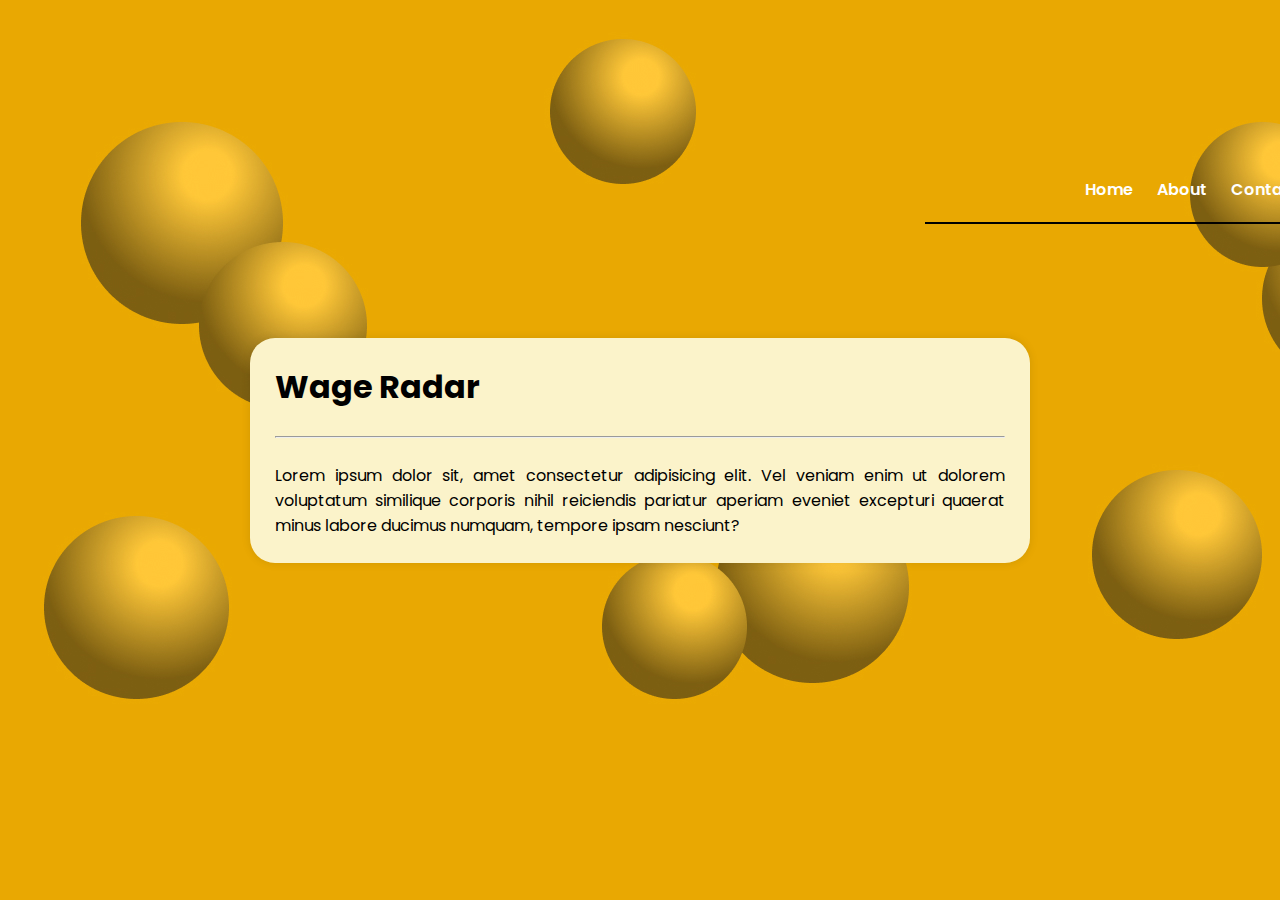
==== Wage Radar website/about.html @ aa3764ec "Add files via upload" ====
<!DOCTYPE html>
<html lang="en">
    <head>
        <meta charset="UTF-8">
        <meta http-equiv="X-UA-Compatible" content="IE=edge">
        <meta name="viewport" content="width=device-width,initial-scale=1.0">
        <title>login</title>
        <link rel="stylesheet" href="style_about.css"> 
    </head>
    <body>
        <div class="head">
            <a href="index.html">Home</a>
            <a href="about.html">About</a>
            <a href="contact.html">Contact</a>
            <br>
            <hr color="black">
        </div>
        <div class="container">
            <h1>Wage Radar</h1>
            <br><hr><br>
            <p>Lorem ipsum dolor sit, amet consectetur adipisicing elit. Vel veniam enim ut dolorem voluptatum similique corporis nihil reiciendis pariatur aperiam eveniet excepturi quaerat minus labore ducimus numquam, tempore ipsam nesciunt?</p>
        </div>
    </body>
</html>
---- Wage Radar website/style_about.css ----
@import url("https:fonts.googleapis.com/css2?family=Poppins:wght@300;400;500;600;700;800;900&display=swap");
*{
    margin: 0;
    padding: 0;
    box-sizing: border-box;
    font-family: "Poppins",sans-serif;
}
body {
    display: flex;
    justify-content: center;
    align-items : center;
    min-height: 100vh;
    background: url(images/abt.jpg) no-repeat;
}
.head{
    position:relative;
    bottom: 250px;
    word-spacing: 20px;
}
.head a {
    position: relative;
    left: 1085px;
    bottom: 10px;
    color:rgb(255, 255, 255);
    text-decoration: none;
    font-weight: 600;
}
.head a:hover {
    text-decoration: underline;
}
.head hr{
    position: relative;
    left:925px;
    top: 10px;
    width: 500px;
    color:rgb(0, 0, 0) ;
}
.container {
    position: relative;
    right:250px;
    max-width: 900px;
    width: 100%;
    background: rgb(251,243,202);
    padding: 25px;
    border-radius: 25px;
    box-shadow:0 0 10px rgba(0, 0, 0, .1);
    }
.container p {
    color: #000000;
    text-align: justify;
}
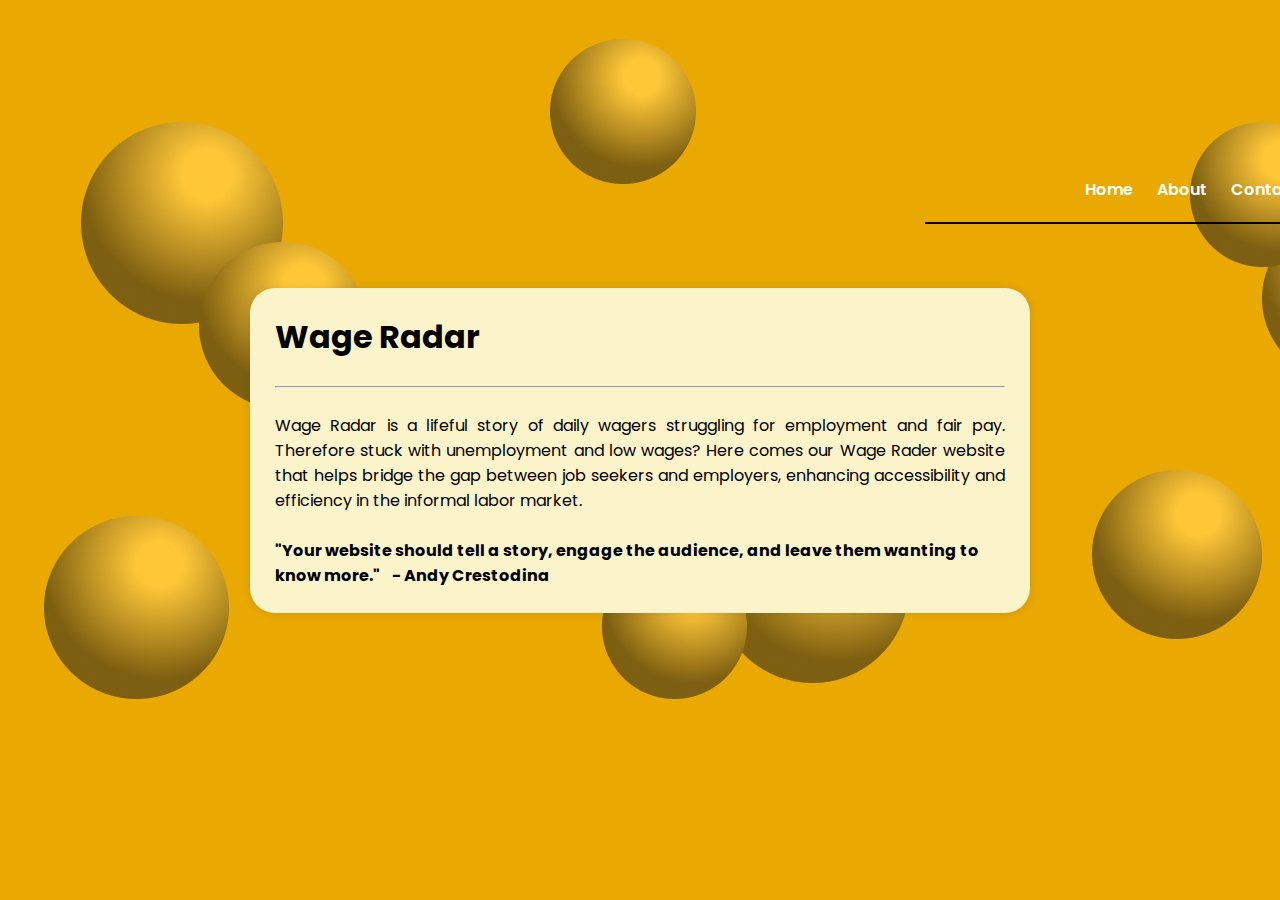
==== commit 6a0bd89d: "latest file" ====
--- a/Wage Radar website/about.html
+++ b/Wage Radar website/about.html
@@ -18,7 +18,9 @@
         <div class="container">
             <h1>Wage Radar</h1>
             <br><hr><br>
-            <p>Lorem ipsum dolor sit, amet consectetur adipisicing elit. Vel veniam enim ut dolorem voluptatum similique corporis nihil reiciendis pariatur aperiam eveniet excepturi quaerat minus labore ducimus numquam, tempore ipsam nesciunt?</p>
+            <p>Wage Radar is a lifeful story of daily wagers struggling for employment and fair pay. Therefore stuck with unemployment and low wages? Here comes our Wage Rader website that  helps bridge the gap between job seekers and employers, enhancing accessibility and efficiency in the informal labor market.</p>
+            <br>
+            <h4>"Your website should tell a story, engage the audience, and leave them wanting to know more." &nbsp;&nbsp;&nbsp;- Andy Crestodina</h4>
         </div>
     </body>
 </html>